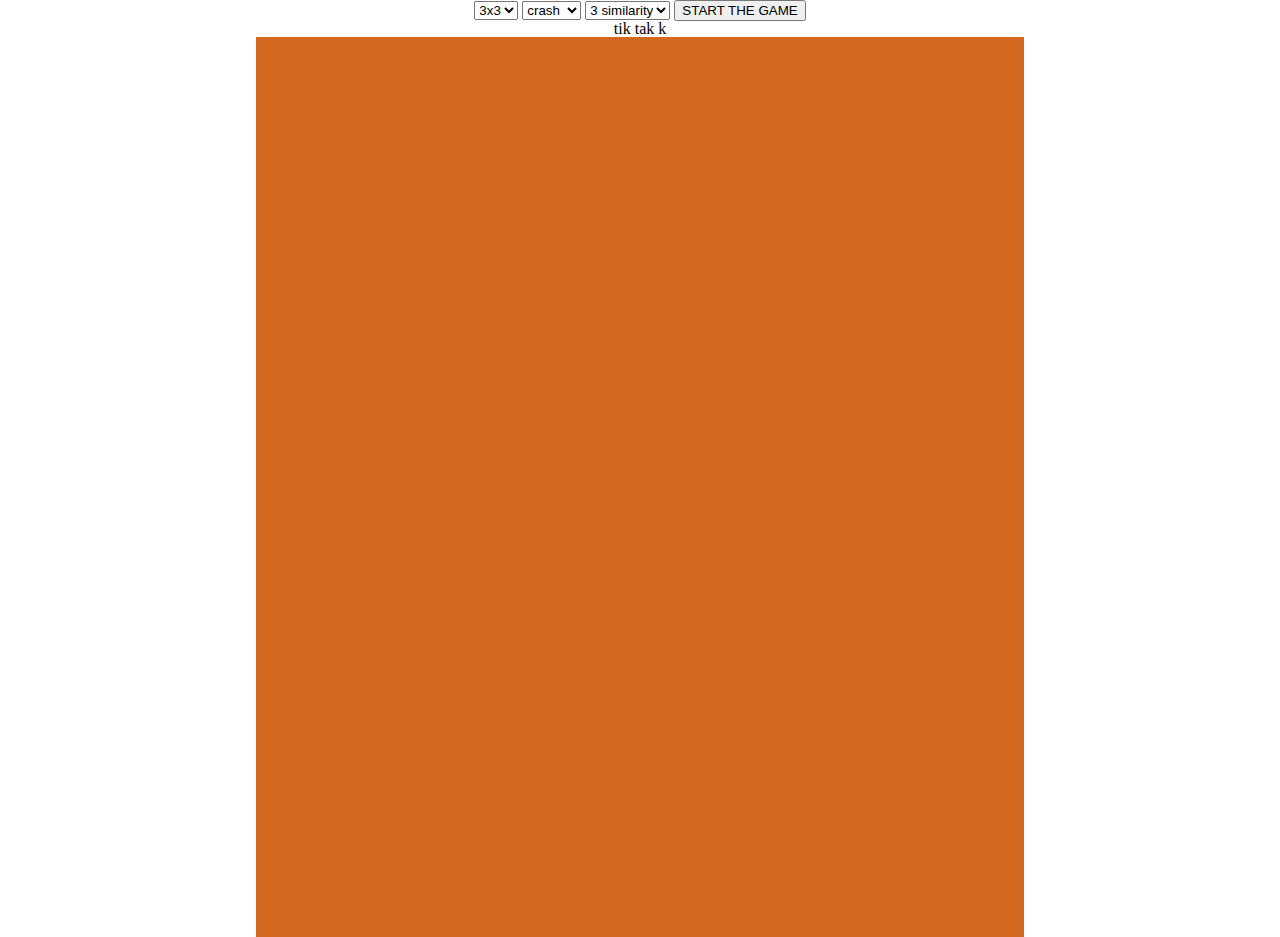
==== html/XO.html @ 1666cc3d "almost done" ====
<!Doctype html>
<html>
    <head>
        <meta name="viewport" content="width=device-width, initial-scale=1.0">
        <meta charset="UTF-8">
        <link rel="stylesheet" type="text/css" href="../stylesheets/reset.css">
        <link rel="stylesheet" href="https://cdnjs.cloudflare.com/ajax/libs/font-awesome/4.7.0/css/font-awesome.min.css">
        <link href="https://fonts.googleapis.com/icon?family=Material+Icons" rel="stylesheet">
        <link rel="stylesheet" type="text/css" href="../stylesheets/XO.css">
    </head>

    <body>
        <audio id="banana">
            <source src="../audio/banana.mp3" type="audio/mpeg">
                
          </audio>
          <audio id="aka">
                <source src="../audio/aka.mp3" type="audio/mpeg">
          </audio>
          <div class='menue'>
            <select id='num'name="type">
              <option value="3">3x3</option>
              <option value="4">4x4</option>
              <option value="5">5x5</option>
              <option value="6">6x6</option>
            </select>
            <select id ='char'name="charecter" >
                <option value="crash">crash</option>
                <option value="mnion">mnion</option>
              </select>
              <select id='similar'name="number_of_similarity">
                <option value="3">3 similarity</option>
                <option value="4">4 similarity</option>
                <option value="5">5 similarity</option>
                <option value="0">all</option>
              </select>
              <input id ='start' type="button" value="START THE GAME" >
          </div>
          <div class ='thGame'>
              <h1><span class='tik'>t</span><span class='i'>i</span><span class='tik'>k <span class='tak'>t</span><span class='i'>a</span><span class='tak'>k</span> <span class='tak'>k</span>
            </h1>
            </div>
          <div class ='game'>
          </div>
          
          <script
  src="https://code.jquery.com/jquery-3.4.1.min.js"
  integrity="sha256-CSXorXvZcTkaix6Yvo6HppcZGetbYMGWSFlBw8HfCJo="
  crossorigin="anonymous"></script>
  <script src="../javascript/XO.js" ></script>
    </body>
</html>
---- stylesheets/XO.css ----
body{
    margin:0 auto;
    text-align: center;
    width:100%;
    align-items: stretch;
    align-content: center;
    justify-content: stretch;
}


.cel{
    display: flex;
    width: 32.6%;
    height: 32.5%;
    border:solid black;
    text-align: center;
    justify-content: center;
    background:white;
  }
  
.game{
    width: 60%;
    height: 100vh;
    display: flex;
    flex-wrap: wrap;
    margin:0 auto;
    align-items: stretch;
    align-content: flex-start;
    
    background: chocolate;
    

}



  
@media only screen and (max-width: 600px) {
    
    .game{
   
        width:100%;
        height:60vh
    }
    .cel{
        width:31.9%;
        
    }



  }

  @media only screen and (max-width: 320px) {
    
    .game{
   
        width:100%;
        height:60vh
    }
    .cel{
        width: 31.8%;
        
    }



  }


  @media only screen and (max-width: 800px) {
    
    .game{
   
        width:100%;
        height:60vh
    }
    .cel{
        width: 32.64%;
        
    }



  }
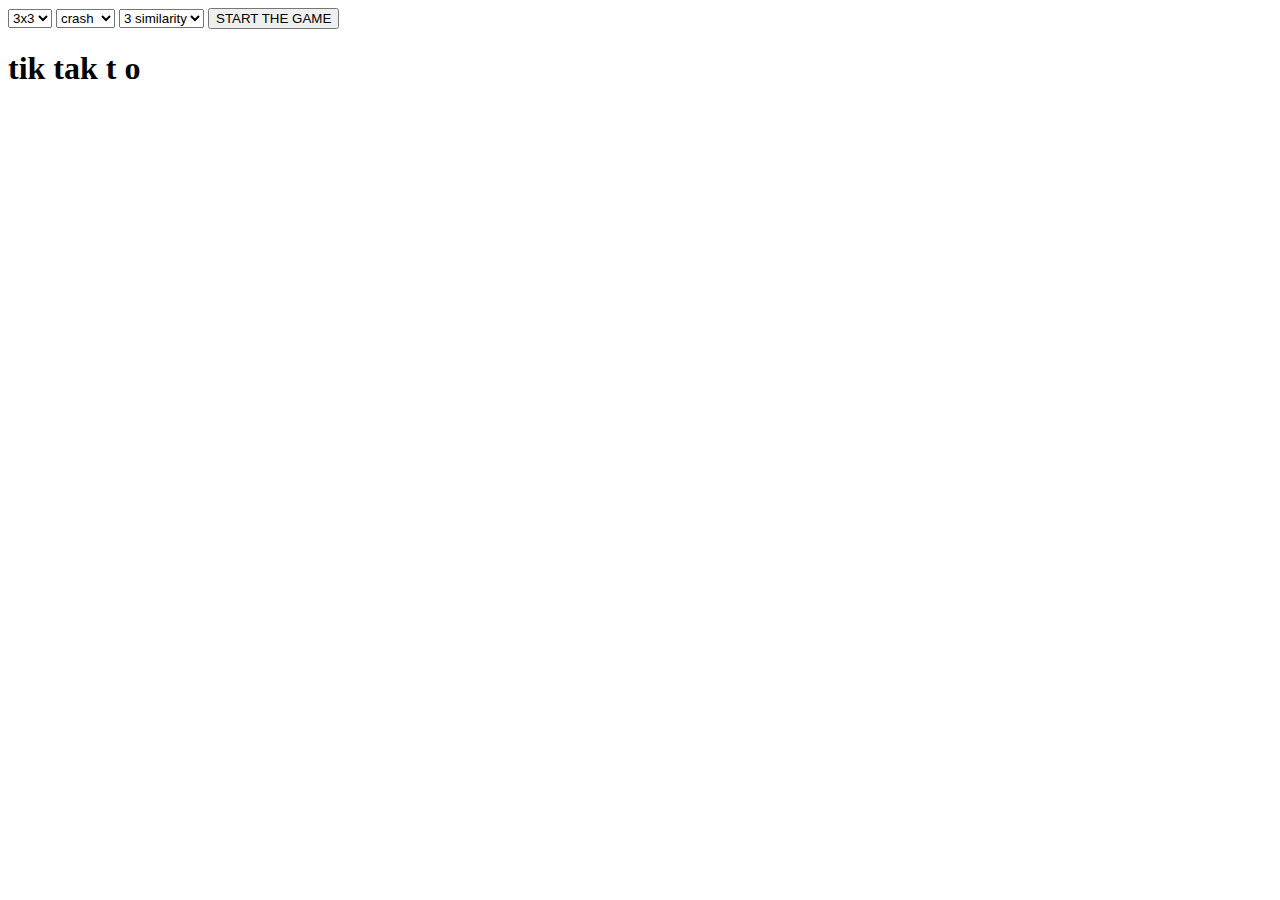
==== commit b7c4270f: "remove the slashes" ====
--- a/html/XO.html
+++ b/html/XO.html
@@ -3,19 +3,19 @@
     <head>
         <meta name="viewport" content="width=device-width, initial-scale=1.0">
         <meta charset="UTF-8">
-        <link rel="stylesheet" type="text/css" href="../stylesheets/reset.css">
+        <link rel="stylesheet" type="text/css" href="stylesheets/reset.css">
         <link rel="stylesheet" href="https://cdnjs.cloudflare.com/ajax/libs/font-awesome/4.7.0/css/font-awesome.min.css">
         <link href="https://fonts.googleapis.com/icon?family=Material+Icons" rel="stylesheet">
-        <link rel="stylesheet" type="text/css" href="../stylesheets/XO.css">
+        <link rel="stylesheet" type="text/css" href="stylesheets/XO.css">
     </head>
 
     <body>
         <audio id="banana">
-            <source src="../audio/banana.mp3" type="audio/mpeg">
+            <source src="audio/banana.mp3" type="audio/mpeg">
                 
           </audio>
           <audio id="aka">
-                <source src="../audio/aka.mp3" type="audio/mpeg">
+                <source src="audio/aka.mp3" type="audio/mpeg">
           </audio>
           <div class='menue'>
             <select id='num'name="type">
@@ -37,7 +37,8 @@
               <input id ='start' type="button" value="START THE GAME" >
           </div>
           <div class ='thGame'>
-              <h1><span class='tik'>t</span><span class='i'>i</span><span class='tik'>k <span class='tak'>t</span><span class='i'>a</span><span class='tak'>k</span> <span class='tak'>k</span>
+              <h1><span class='tik'>t</span><span class='i'>i</span><span class='tik'>k</span> <span class='tak'>t</span><span class='i'>a</span><span class='tak'>k</span> <span class='tak'> t</span>
+                <span class='i'>o</span>
             </h1>
             </div>
           <div class ='game'>
@@ -47,6 +48,6 @@
   src="https://code.jquery.com/jquery-3.4.1.min.js"
   integrity="sha256-CSXorXvZcTkaix6Yvo6HppcZGetbYMGWSFlBw8HfCJo="
   crossorigin="anonymous"></script>
-  <script src="../javascript/XO.js" ></script>
+  <script src="javascript/XO.js" ></script>
     </body>
 </html>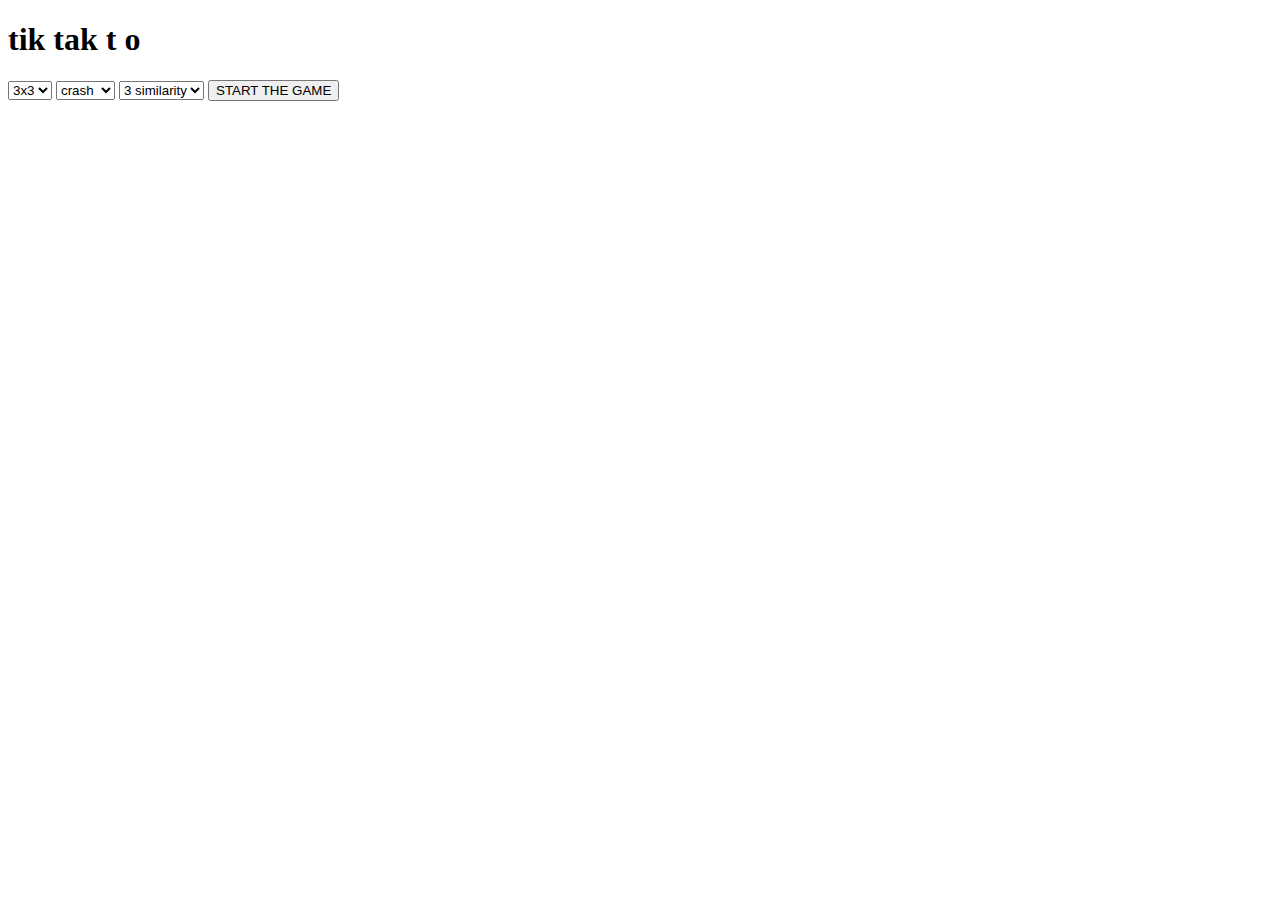
==== commit 0145eada: "last version" ====
--- a/html/XO.html
+++ b/html/XO.html
@@ -17,6 +17,11 @@
           <audio id="aka">
                 <source src="audio/aka.mp3" type="audio/mpeg">
           </audio>
+          <div class ='thGame'>
+                <h1><span class='tik'>t</span><span class='i'>i</span><span class='tik'>k</span> <span class='tak'>t</span><span class='i'>a</span><span class='tak'>k</span> <span class='tok'> t</span>
+                  <span class='i'>o</span>
+              </h1>
+              </div>
           <div class='menue'>
             <select id='num'name="type">
               <option value="3">3x3</option>
@@ -36,14 +41,12 @@
               </select>
               <input id ='start' type="button" value="START THE GAME" >
           </div>
-          <div class ='thGame'>
-              <h1><span class='tik'>t</span><span class='i'>i</span><span class='tik'>k</span> <span class='tak'>t</span><span class='i'>a</span><span class='tak'>k</span> <span class='tak'> t</span>
-                <span class='i'>o</span>
-            </h1>
-            </div>
+          <div class='Game_panel'>
+              <div class='car1'></div>
           <div class ='game'>
           </div>
-          
+          <div class ='car2'></div>
+        </div>
           <script
   src="https://code.jquery.com/jquery-3.4.1.min.js"
   integrity="sha256-CSXorXvZcTkaix6Yvo6HppcZGetbYMGWSFlBw8HfCJo="
